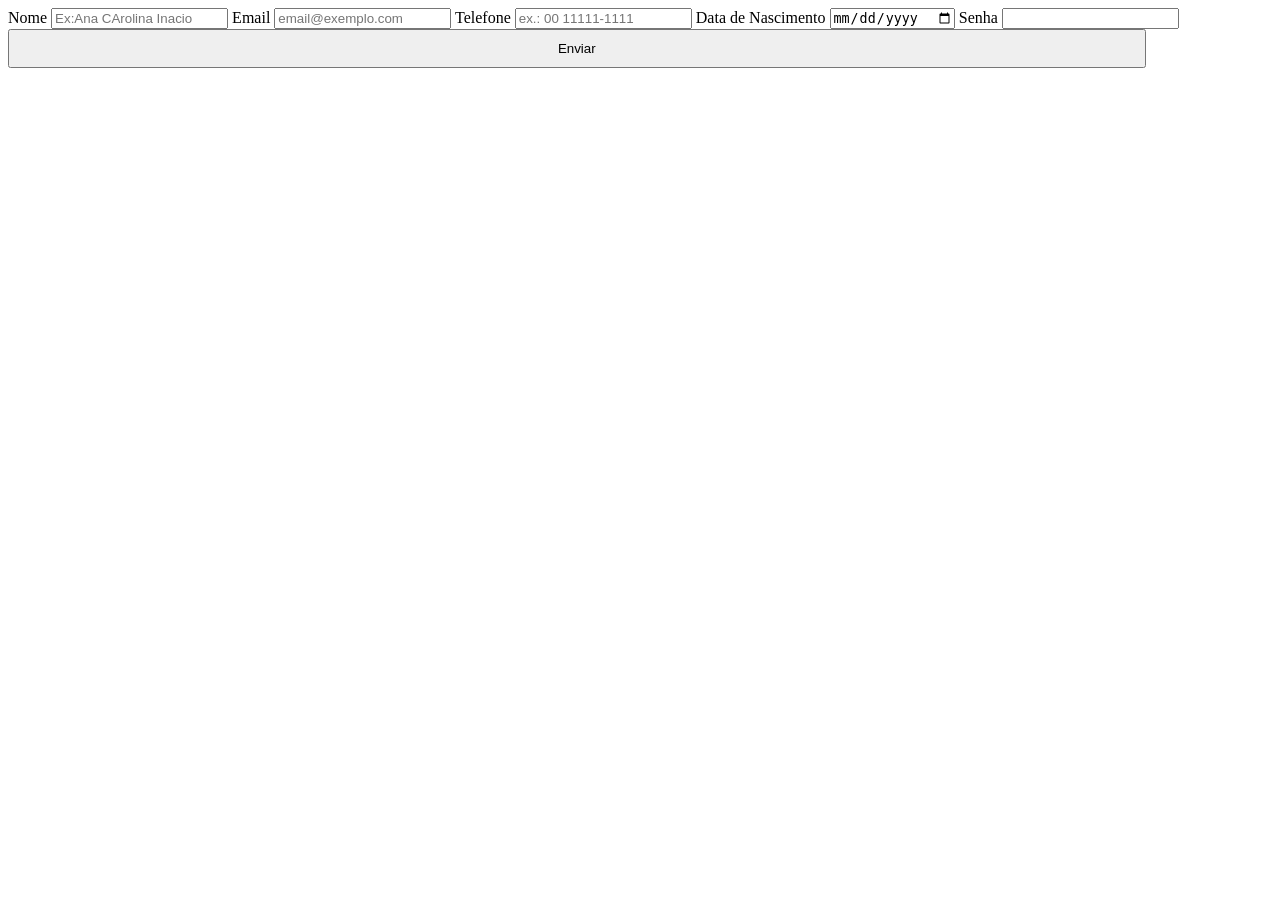
==== AULAS/index.html @ 9cc8c1ce "atualização formulario" ====
<!DOCTYPE html>
<html>

<head>
  <title>Aula de Formulário</title>
  <link rel="stylesheet" href="/style/index.css">
</head>

<body>
  <form>
    <label for="nome">Nome</label>
    <input type="text" id="nome" name="nome" required placeholder="Ex:Ana CArolina Inacio" />

    <label for="email">Email</label>
    <input for="text" id="email" email="email" required placeholder="email@exemplo.com">

    <label for="telefone">Telefone</label>
    <input type="tel" name="telefone" id="telefone" required placeholder="ex.: 00 11111-1111">

    <label for="nascimento">Data de Nascimento</label>
    <input type="date" name="nascimento" id="nascimento" required>

    <label for="senha">Senha</label>
    <input type="password" name="senha" id="senha" required>

    <button type="submit" style="width: 90%; padding: 10px; cursor: pointer;">Enviar</button>
  </form>
</body>

</html>
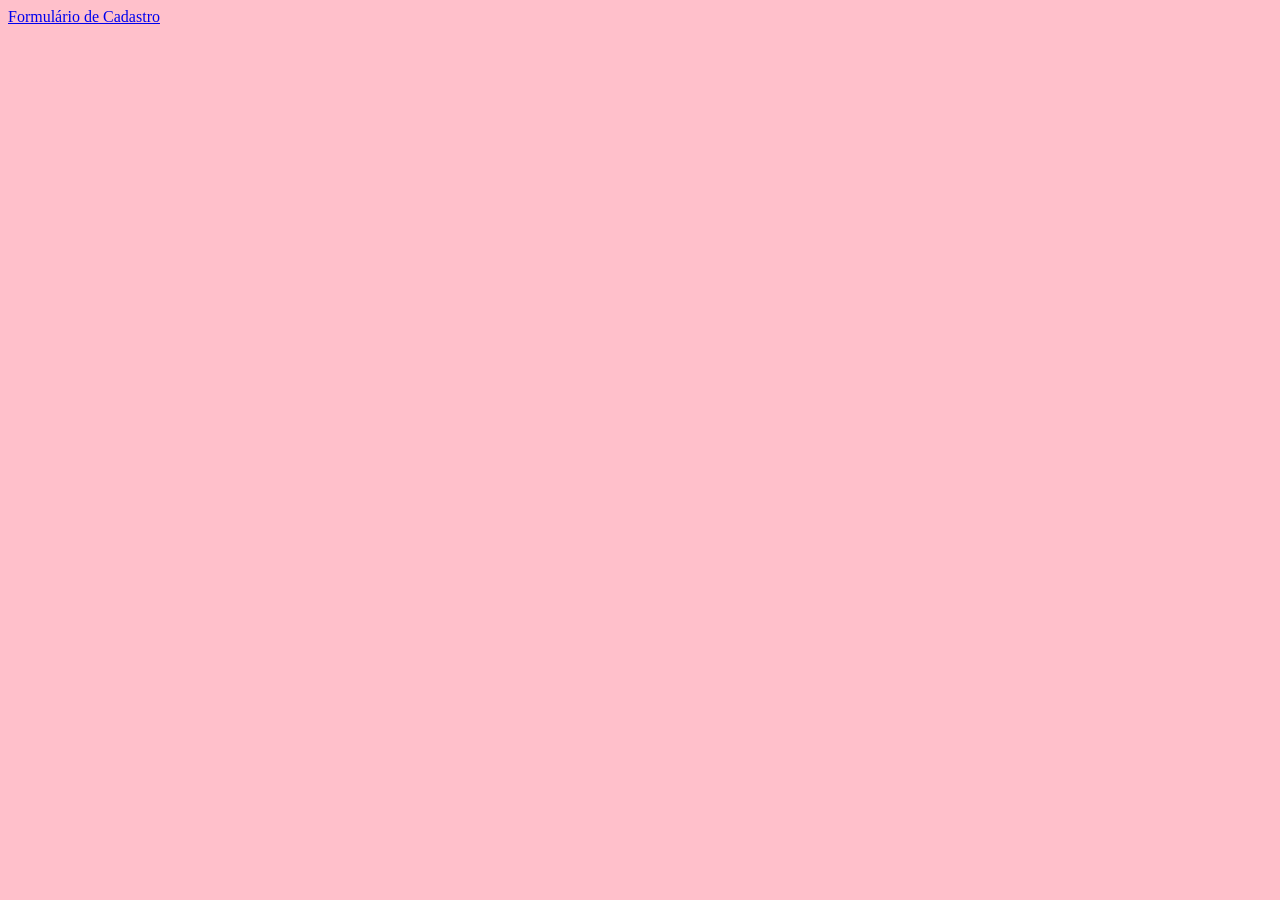
==== commit 87f43dda: "organização de projeto" ====
--- a/AULAS/index.html
+++ b/AULAS/index.html
@@ -1,30 +1,22 @@
 <!DOCTYPE html>
-<html>
+<html lang="en">
 
 <head>
-  <title>Aula de Formulário</title>
-  <link rel="stylesheet" href="/style/index.css">
+    <meta charset="UTF-8">
+    <meta name="viewport" content="width=device-width, initial-scale=1.0">
+    <title>Página Inicial</title>
+    <link rel="stylesheet" href="/AULAS/style/index.css">
+
 </head>
 
 <body>
-  <form>
-    <label for="nome">Nome</label>
-    <input type="text" id="nome" name="nome" required placeholder="Ex:Ana CArolina Inacio" />
-
-    <label for="email">Email</label>
-    <input for="text" id="email" email="email" required placeholder="email@exemplo.com">
-
-    <label for="telefone">Telefone</label>
-    <input type="tel" name="telefone" id="telefone" required placeholder="ex.: 00 11111-1111">
-
-    <label for="nascimento">Data de Nascimento</label>
-    <input type="date" name="nascimento" id="nascimento" required>
-
-    <label for="senha">Senha</label>
-    <input type="password" name="senha" id="senha" required>
-
-    <button type="submit" style="width: 90%; padding: 10px; cursor: pointer;">Enviar</button>
-  </form>
+    <header>
+        <nav>
+            <a href="/AULAS/html/formulario.html">Formulário de Cadastro</a>
+            <a href=""></a>
+            <a href=""></a>
+        </nav>
+    </header>
 </body>
 
 </html>
--- a/AULAS/style/index.css
+++ b/AULAS/style/index.css
@@ -0,0 +1,3 @@
+body {
+    background-color: pink;
+}
